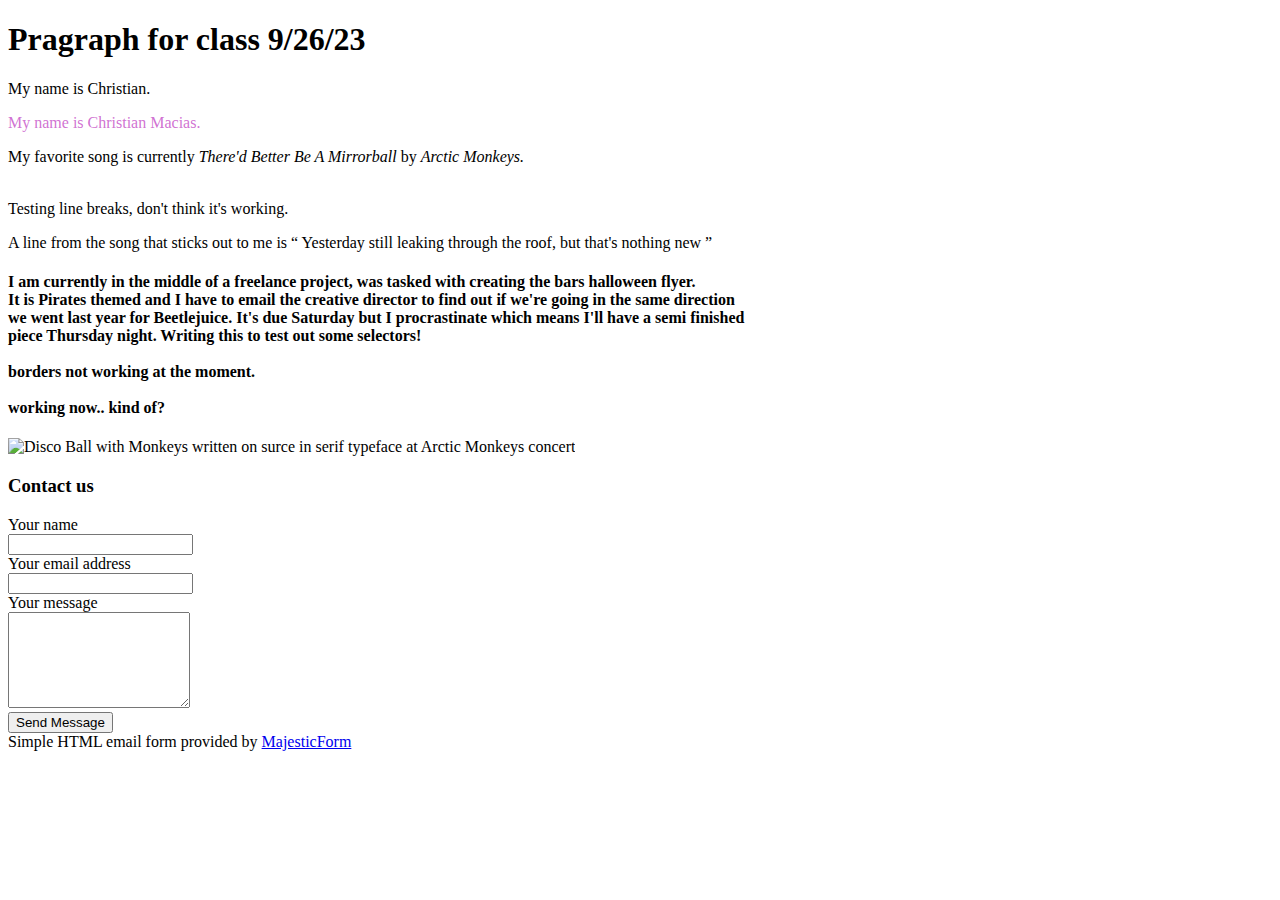
==== index.html @ 5a837754 "Add files via upload" ====
<!DOCTYPE html>
<html>
<body>
<head>
 <link rel="stylesheet" href="css/mystyle1.css">
 <link href="css/contact-form.css" rel="stylesheet">
</head>
<p> <h1> Pragraph for class 9/26/23 </h1> </p>
<div class="intro">
    <p id="firstname">My name is Christian.</p>
<p style="color:rgba(200, 88, 202, 0.853);"> My name is Christian Macias.</p>

<p> My favorite song is currently <i> There'd Better Be A Mirrorball </i> by <i> Arctic Monkeys. </i> </p>

<p> <br> Testing line breaks, don't think it's working. </br> </p>

<p> A line from the song that sticks out to me is <q> Yesterday still leaking through the roof, but that's nothing new </q> </p>

<p> 
<h4> I am currently in the middle of a freelance project, was tasked with creating the bars halloween flyer.
     <br> It is Pirates themed and I have to email the creative director to find out if we're going in the same direction </br>
     we went last year for Beetlejuice. It's due Saturday but I procrastinate which means I'll have a  semi finished <br> piece Thursday night.
     Writing this to test out some selectors! </br>

     <br> borders not working at the moment. </br> <br> working now.. kind of? </br>
</h4>
</p>
<img src="https://i.redd.it/there-better-be-a-mirrorball-there-is-v0-g86cujf2wnkb1.jpg?width=2081&format=pjpg&auto=webp&s=21018fbd63c3ea086c6f70ec9fecdc3b5e9d294b" alt="Disco Ball with Monkeys written on surce in serif typeface at Arctic Monkeys concert">

</body>




</html>
<!DOCTYPE html>
<head>
    <meta charset="utf-8">
    <meta name="viewport" content="width=device-width, initial-scale=1, shrink-to-fit=no">
    <title>contact form</title>
</head>

<body>


<div class="fcf-body">

    <div id="fcf-form">
    <h3 class="fcf-h3">Contact us</h3>

    <form id="fcf-form-id" class="fcf-form-class" method="post" action="contact-form-process.php">
        
        <div class="fcf-form-group">
            <label for="Name" class="fcf-label">Your name</label>
            <div class="fcf-input-group">
                <input type="text" id="Name" name="Name" class="fcf-form-control" required>
            </div>
        </div>

        <div class="fcf-form-group">
            <label for="Email" class="fcf-label">Your email address</label>
            <div class="fcf-input-group">
                <input type="email" id="Email" name="Email" class="fcf-form-control" required>
            </div>
        </div>

        <div class="fcf-form-group">
            <label for="Message" class="fcf-label">Your message</label>
            <div class="fcf-input-group">
                <textarea id="Message" name="Message" class="fcf-form-control" rows="6" maxlength="3000" required></textarea>
            </div>
        </div>

        <div class="fcf-form-group">
            <button type="submit" id="fcf-button" class="fcf-btn fcf-btn-primary fcf-btn-lg fcf-btn-block">Send Message</button>
        </div>

        <div class="fcf-credit" id="fcf-credit">
        Simple HTML email form provided by <a href="https://www.majesticform.com" target="_blank">MajesticForm</a>
        </div>

    </form>
    </div>

</div>

</body>
</html>
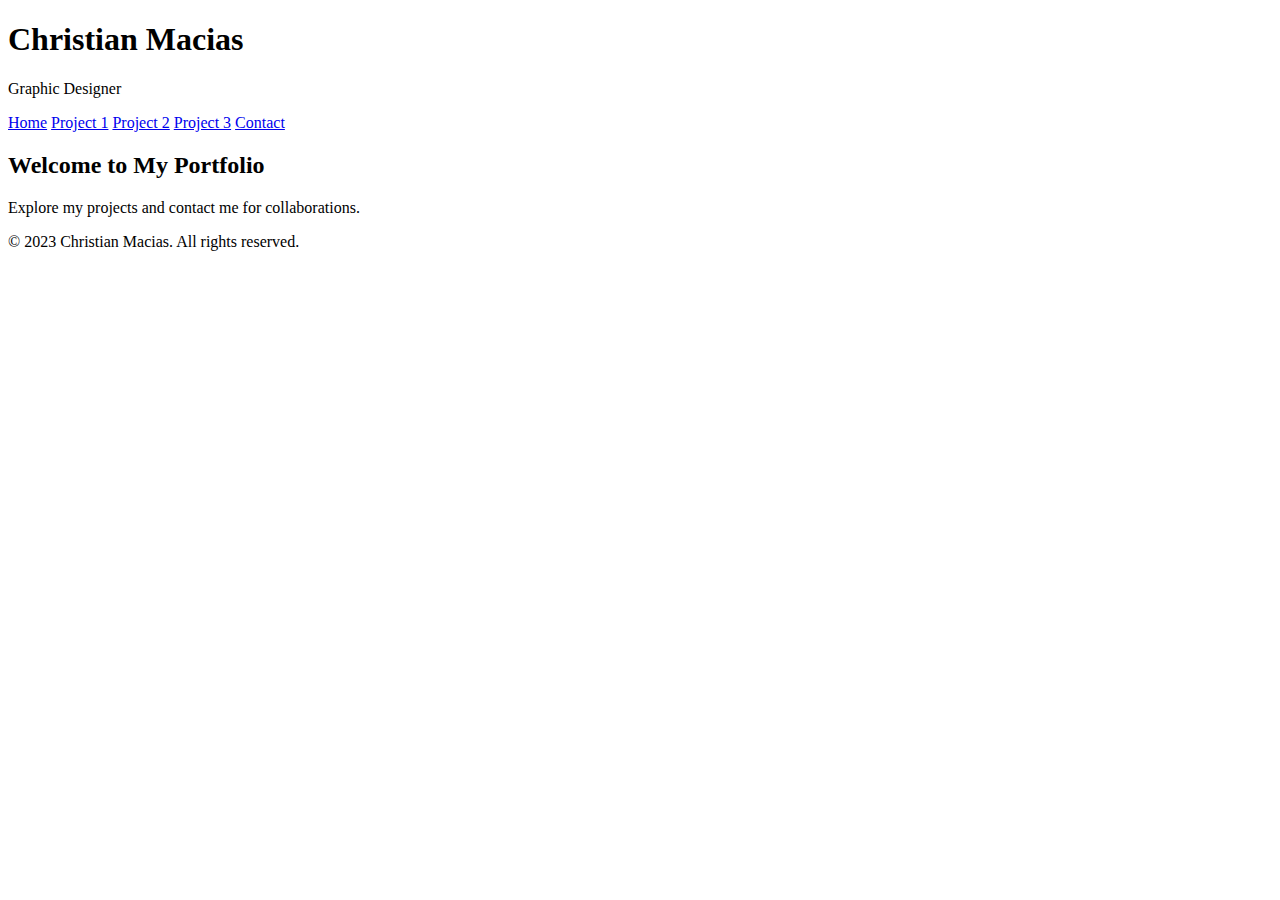
==== commit 2a100dc6: "Add files via upload" ====
--- a/index.html
+++ b/index.html
@@ -1,88 +1,40 @@
 <!DOCTYPE html>
-<html>
+<html lang="en">
+<head>
+    <meta charset="UTF-8">
+    <meta name="viewport" content="width=device-width, initial-scale=1.0">
+    <title>Christian Macias Portfolio</title>
+    <link rel="stylesheet" href="css/mystyle.css">
+</head>
 <body>
-<head>
- <link rel="stylesheet" href="css/mystyle1.css">
- <link href="css/contact-form.css" rel="stylesheet">
-</head>
-<p> <h1> Pragraph for class 9/26/23 </h1> </p>
-<div class="intro">
-    <p id="firstname">My name is Christian.</p>
-<p style="color:rgba(200, 88, 202, 0.853);"> My name is Christian Macias.</p>
+    <header>
+        <div class="header-container">
+            <h1>Christian Macias</h1>
+            <p>Graphic Designer</p>
+        </div>
+    </header>
 
-<p> My favorite song is currently <i> There'd Better Be A Mirrorball </i> by <i> Arctic Monkeys. </i> </p>
+    <nav>
+        <div class="nav-container">
+            <a href="index.html">Home</a>
+            <a href="project1.html">Project 1</a>
+            <a href="project2.html">Project 2</a>
+            <a href="project3.html">Project 3</a>
+            <a href="contact.html">Contact</a>
+        </div>
+    </nav>
 
-<p> <br> Testing line breaks, don't think it's working. </br> </p>
+    <section id="home">
+        <div class="home-container">
+            <h2>Welcome to My Portfolio</h2>
+            <p>Explore my projects and contact me for collaborations.</p>
+        </div>
+    </section>
 
-<p> A line from the song that sticks out to me is <q> Yesterday still leaking through the roof, but that's nothing new </q> </p>
-
-<p> 
-<h4> I am currently in the middle of a freelance project, was tasked with creating the bars halloween flyer.
-     <br> It is Pirates themed and I have to email the creative director to find out if we're going in the same direction </br>
-     we went last year for Beetlejuice. It's due Saturday but I procrastinate which means I'll have a  semi finished <br> piece Thursday night.
-     Writing this to test out some selectors! </br>
-
-     <br> borders not working at the moment. </br> <br> working now.. kind of? </br>
-</h4>
-</p>
-<img src="https://i.redd.it/there-better-be-a-mirrorball-there-is-v0-g86cujf2wnkb1.jpg?width=2081&format=pjpg&auto=webp&s=21018fbd63c3ea086c6f70ec9fecdc3b5e9d294b" alt="Disco Ball with Monkeys written on surce in serif typeface at Arctic Monkeys concert">
-
+    <footer>
+        <div class="footer-container">
+            <p>&copy; 2023 Christian Macias. All rights reserved.</p>
+        </div>
+    </footer>
 </body>
-
-
-
-
-</html>
-<!DOCTYPE html>
-<head>
-    <meta charset="utf-8">
-    <meta name="viewport" content="width=device-width, initial-scale=1, shrink-to-fit=no">
-    <title>contact form</title>
-</head>
-
-<body>
-
-
-<div class="fcf-body">
-
-    <div id="fcf-form">
-    <h3 class="fcf-h3">Contact us</h3>
-
-    <form id="fcf-form-id" class="fcf-form-class" method="post" action="contact-form-process.php">
-        
-        <div class="fcf-form-group">
-            <label for="Name" class="fcf-label">Your name</label>
-            <div class="fcf-input-group">
-                <input type="text" id="Name" name="Name" class="fcf-form-control" required>
-            </div>
-        </div>
-
-        <div class="fcf-form-group">
-            <label for="Email" class="fcf-label">Your email address</label>
-            <div class="fcf-input-group">
-                <input type="email" id="Email" name="Email" class="fcf-form-control" required>
-            </div>
-        </div>
-
-        <div class="fcf-form-group">
-            <label for="Message" class="fcf-label">Your message</label>
-            <div class="fcf-input-group">
-                <textarea id="Message" name="Message" class="fcf-form-control" rows="6" maxlength="3000" required></textarea>
-            </div>
-        </div>
-
-        <div class="fcf-form-group">
-            <button type="submit" id="fcf-button" class="fcf-btn fcf-btn-primary fcf-btn-lg fcf-btn-block">Send Message</button>
-        </div>
-
-        <div class="fcf-credit" id="fcf-credit">
-        Simple HTML email form provided by <a href="https://www.majesticform.com" target="_blank">MajesticForm</a>
-        </div>
-
-    </form>
-    </div>
-
-</div>
-
-</body>
-</html>
+</html>